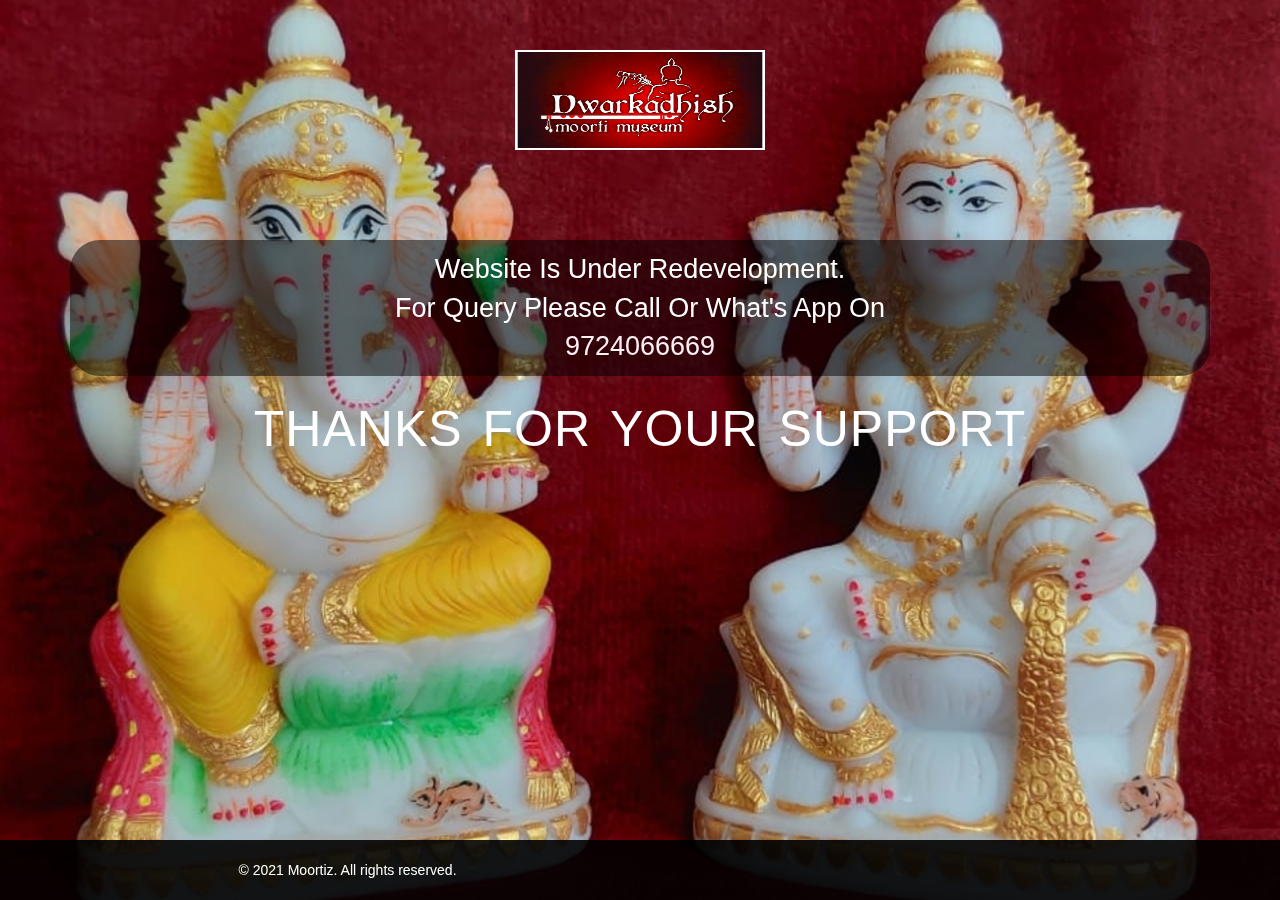
==== dev/index.html @ f720023c "Add files via upload" ====
<!DOCTYPE html>
<html>

<head>
	<meta charset="UTF-8">
	<meta http-equiv="X-UA-Compatible" content="IE=edge">
	<meta name="viewport" content="width=device-width, initial-scale=1">
	<link rel="shortcut icon" href="img/favicon.png" type="image/x-icon">
	<title>Moortiz</title>

	<!-- css -->

	<!--  google fonts  -->

	<link rel="stylesheet" type="text/css" href="css/bootstrap.min.css">
	<link rel="stylesheet" type="text/css" href="css/font-awesome.min.css">
	<link rel="stylesheet" type="text/css" href="css/animate.css">
	<link rel="stylesheet" type="text/css" href="css/custom.css">

</head>

<body>

	<div class="body-wrapper">

		<!--   begin of header section   -->
		<section class="header">
			<div class="header-wrapper">
				<div class="container">
					<div class="row">
						<div class="col-md-8 col-md-offset-2 text-center">
							<div class="theme-name">
								<img src="../img/social-media-bg1.jpg" width="250" height="100">
							</div>

						</div>
					</div>
					<div class="row">
						<div class="col-md-12 text-center">
							<div class="header-text">
								<p id="box" class="service-text" data-wow-delay="0.5s" data-wow-duration="1.3s"
									style="visibility: visible; animation-duration: 1.3s; animation-delay: 0.5s; animation-name: fadeInUp;">
								
									Website is under redevelopment.<br>
For Query please call or what's app on

								<br>	<a href="Tel:+919724066669">9724066669</a>
									
									
											</p>
								<p class="coming">Thanks for your support</p>
							</div>
							
						</div>
					</div>


				</div> <!--  end of .container  -->
			</div><!-- end of .header-wrapper  -->
		</section>

		<section class="footer">
			<div class="footer-wrapper">
				<div class="container">
					<div class="row">
						<div class="col-md-6">
							<p class="copy-right text-center">&copy; 2021 Moortiz. All rights reserved.</p>
						</div>
						<div class="col-md-6">
							<p class="develop text-center"></p>
						</div>
					</div>
				</div>
			</div><!--  end of .footer-wrapper  -->
		</section>

		<!--   end of footer section  -->
	</div>

	<!--  js files -->

	<script type="text/javascript" src="js/jquery.js"></script>
	<script type="text/javascript" src="js/bootstrap.min.js"></script>
	<script type="text/javascript" src="js/timer.js"></script>
	<script type="text/javascript" src="js/script.js"></script>

</body>

</html>
---- dev/css/custom.css ----
=============================================== */

* {outline: none !important;}

a:hover, a:focus{
    text-decoration: none;
}

img{
    max-width: 100%;
}

.input-group {
    width: 80%;
    margin-left: 70px;
}

.input-group-addon{
    border-radius: 0px;
    background-color: rgba(31, 58, 66, 0.83);
    color: #fff;
    padding: 0px 20px;
}

input.form-control:focus {
    box-shadow: none !important;
    border: 1px solid #fff;
}

.form-control{
    padding: 30px 15px;
    background-color: rgba(31, 58, 66, 0.83);
    color: #fff;
    letter-spacing: 1px;
    border-radius: 0px;
}

::-webkit-input-placeholder 
{
    color: rgba(255,255,255,0.62) !important;
    font-family: 'Roboto Condensed', sans-serif !important;
    letter-spacing: 1px !important;
    font-weight: 300 !important;
}

:-moz-placeholder 
{ /* Firefox 18- */
    color: rgba(255,255,255,0.62) !important;
    font-family: 'Roboto Condensed', sans-serif !important;
    letter-spacing: 1px !important;
    font-weight: 300 !important;
}

::-moz-placeholder 
{  /* Firefox 19+ */
    color: rgba(255,255,255,0.62) !important;
    font-family: 'Roboto Condensed', sans-serif !important;
    letter-spacing: 1px !important;
    font-weight: 300 !important;
}

:-ms-input-placeholder 
{  
    color: rgba(255,255,255,0.62) !important;
    font-weight: 300 !important;
    font-family: 'Roboto Condensed', sans-serif !important;
    letter-spacing: 1px !important;
}

p{
    margin-bottom: 0px;
}

.subsribe-btn {
    padding: 0px 45px;
    margin-top: 35px;
    background-color: rgba(31, 58, 66, 0.83);
    color: #fff;
    font-family: 'Roboto', sans-serif;
    font-size: 18px;
    line-height: 62px;
    letter-spacing: 1px;
    word-spacing: 1px;
    border: none;
}

.subsribe-btn:hover {
    background: rgba(87, 87, 87, 0.63);
    color: #fff;
}

.subscribe-btn:focus{
    border: none;
}

/* 
==================================
            1. Header
==================================
 */

.header{
    background-image: url(../img/Awesome_Coming_Soon_Template_BG.jpg) ;
    background-position: center;
    background-attachment: fixed !important;
    background-size: cover;
    max-width: 100%;
    height: 100vh;

    
}


/* ===============================  1.1  Logo  ====================================== */

.theme-name {
    margin: 50px 0px;
}

a.title {
    font-size: 70px;
    border: 6px ridge #fff;
    color: #fff;
    padding: 14px;
    font-family: 'Oswald',sans-serif;
    background-color: rgba(31, 58, 66, 0.7);
    text-shadow: -3px 5px #000;
    font-weight: lighter;
}

.header-text{
    margin-bottom: 20px;
    margin-top: 40px;
    text-align: center;
   

}

.service-text{
    font-size: 27px;
    font-family: 'Roboto Condensed', sans-serif;
    font-weight: 300;
    color: #fff;
    text-transform: capitalize;
    text-align: center;
    margin-bottom: 18px;
    padding: 0;

}

.coming{
    font-size: 50px;
    color: #fff;
    text-transform: uppercase;
    font-family: 'Roboto Condensed', sans-serif;
    letter-spacing: 1px;
    word-spacing: 5px;
    font-weight: 500;
}
/* ------------------------------  for responsiveness ------------------------------------- */
@media (max-width: 600px) {
    .coming {
        font-size: 50px;
        height: 100%;
    }
}

@media (max-width: 500px) {
    .coming {
        font-size: 50px;
    }
}
.newsletter{
    background: url(../img/pixel_weave.png);
}

.newsletter-wrapper{
    padding: 58px 0px;
}

.newsletter-text{
    text-transform: capitalize;
    padding-bottom: 30px;
    font-family: 'Roboto Condensed', sans-serif;
    font-weight: 300;
    font-size: 40px;
    word-spacing: 5px;
    color: rgba(31, 58, 66, 1);
}

p.spam {
    font-style: italic;
}

.spam i {
    padding-right: 8px;
}

/* =============================================
                3. Social Media
================================================ */

.social-media{
    background:url(../img/social-media-bg1.jpg);
    background-position: center;
    background-attachment: fixed;
    background-size: cover;

}

.social-media-wrapper{
    background-color: rgba(0, 0, 0, 0.9);
    padding: 58px 0px;
}

.social-media-text{
    text-transform: capitalize;
    padding-bottom: 40px;
    font-family: 'Roboto Condensed', sans-serif;
    font-weight: 300;
    color: whitesmoke;
    font-size: 40px;
    word-spacing: 5px;
}

.social-links a{
    margin: 15px;
}

.social-links a i{
    font-size: 25px;
    width: 50px;
    height: 50px;
    background-color: rgba(31, 58, 66, 0.7);
    color: #fff;
    border-radius: 50%;
    border: 3px double #fff;
    padding-top: 10px;
}

/* =============================================
                4. Footer
================================================ */

.footer{
    background-color: rgba(0,0,0,0.89);
    bottom: 0;
    width: 100%;
    position: fixed;
}

.footer-wrapper{
    padding: 20px 0px;
    
}

.copy-right{
    color: #fff;
}

.develop{
    color: #fff;
}
.develop a {
    color: cadetblue;
}
#box {
    border-radius: 30px;
    padding: 10px;
 backface-visibility: hidden;
 background-color: rgba(0,0,0,0.5);
  }
  a{
      color: lavenderblush !important;
  }
  h1{

    font-size: 50px;
    color: #fff;
    text-transform: uppercase;
    font-family: 'Roboto Condensed', sans-serif;
    letter-spacing: 1px;
    word-spacing: 5px;
    font-weight: 300;
  }
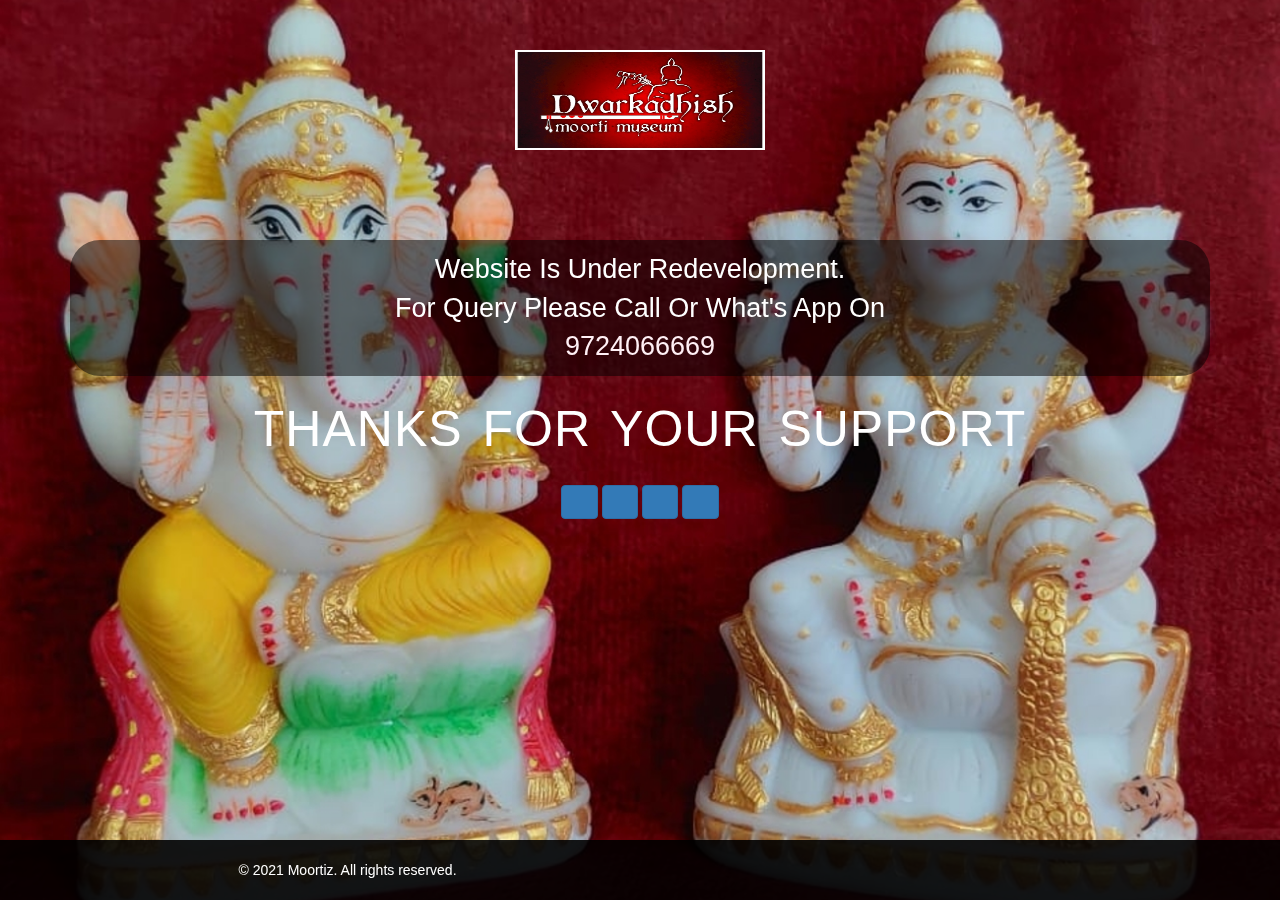
==== commit b9ad239b: "Add files via upload" ====
--- a/dev/index.html
+++ b/dev/index.html
@@ -54,9 +54,29 @@
 						</div>
 					</div>
 
-
+					<div class="text-center py-4 align-items-center">
+				
+						<a href="" class="btn btn-primary m-1" role="button"
+						  rel="nofollow" target="_blank">
+						  <i class="fab fa-youtube"></i>
+						</a>
+						<a href="" class="btn btn-primary m-1" role="button" rel="nofollow"
+						  target="_blank">
+						  <i class="fab fa-facebook-f"></i>
+						</a>
+						<a href="" class="btn btn-primary m-1" role="button" rel="nofollow"
+						  target="_blank">
+						  <i class="fab fa-twitter"></i>
+						</a>
+						<a href="" class="btn btn-primary m-1" role="button" rel="nofollow"
+						  target="_blank">
+						  <i class="fab fa-github"></i>
+						</a>
+					  </div>
 				</div> <!--  end of .container  -->
 			</div><!-- end of .header-wrapper  -->
+			
+		  
 		</section>
 
 		<section class="footer">
@@ -66,6 +86,7 @@
 						<div class="col-md-6">
 							<p class="copy-right text-center">&copy; 2021 Moortiz. All rights reserved.</p>
 						</div>
+					
 						<div class="col-md-6">
 							<p class="develop text-center"></p>
 						</div>
@@ -73,6 +94,7 @@
 				</div>
 			</div><!--  end of .footer-wrapper  -->
 		</section>
+		
 
 		<!--   end of footer section  -->
 	</div>
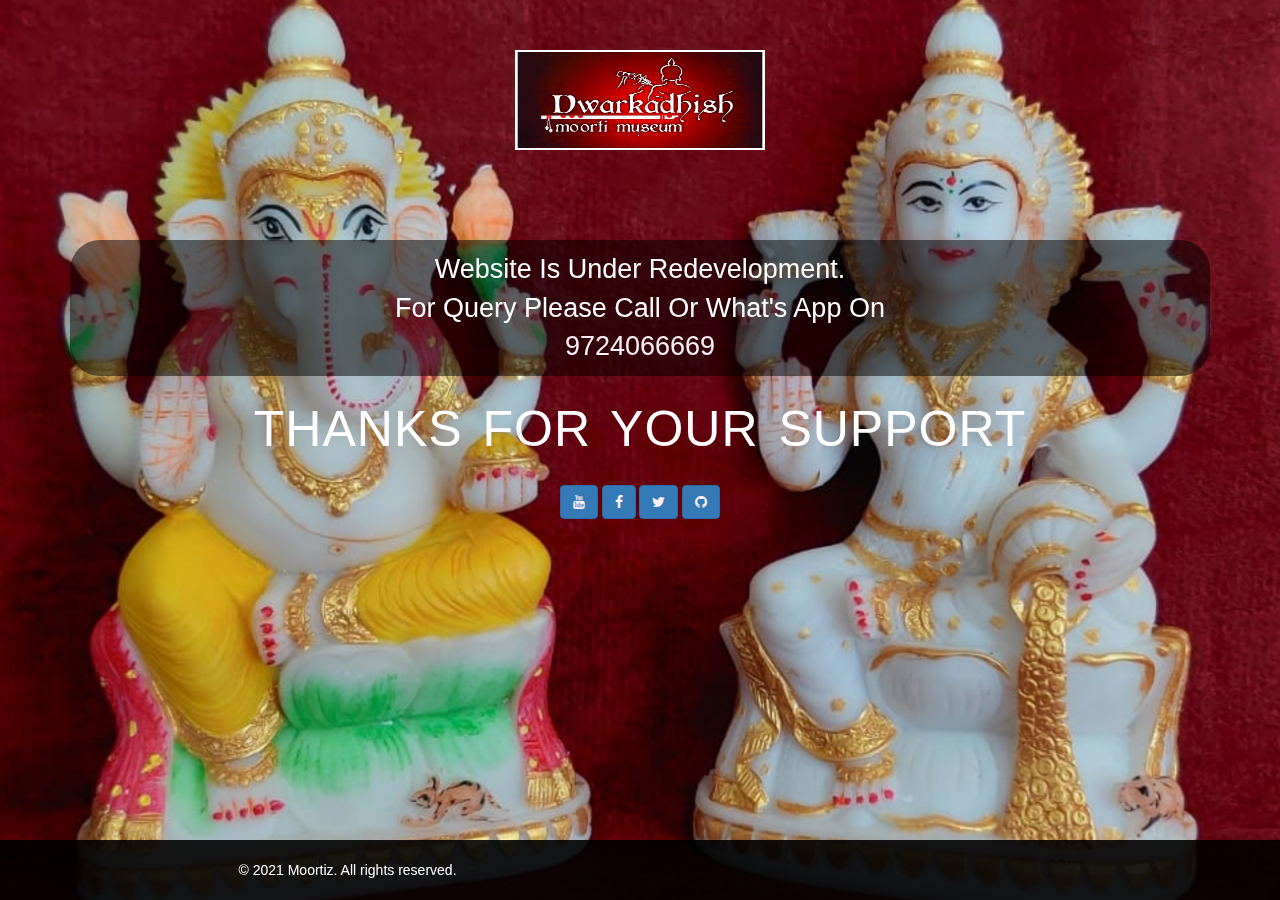
==== commit 505dc38b: "Add files via upload" ====
--- a/dev/index.html
+++ b/dev/index.html
@@ -16,7 +16,7 @@
 	<link rel="stylesheet" type="text/css" href="css/font-awesome.min.css">
 	<link rel="stylesheet" type="text/css" href="css/animate.css">
 	<link rel="stylesheet" type="text/css" href="css/custom.css">
-
+	
 </head>
 
 <body>
@@ -58,19 +58,19 @@
 				
 						<a href="" class="btn btn-primary m-1" role="button"
 						  rel="nofollow" target="_blank">
-						  <i class="fab fa-youtube"></i>
+						  <i class="fa fa-youtube"></i>
 						</a>
 						<a href="" class="btn btn-primary m-1" role="button" rel="nofollow"
 						  target="_blank">
-						  <i class="fab fa-facebook-f"></i>
+						  <i class="fa fa-facebook-f"></i>
 						</a>
 						<a href="" class="btn btn-primary m-1" role="button" rel="nofollow"
 						  target="_blank">
-						  <i class="fab fa-twitter"></i>
+						  <i class="fa fa-twitter"></i>
 						</a>
 						<a href="" class="btn btn-primary m-1" role="button" rel="nofollow"
 						  target="_blank">
-						  <i class="fab fa-github"></i>
+						  <i class="fa fa-github"></i>
 						</a>
 					  </div>
 				</div> <!--  end of .container  -->
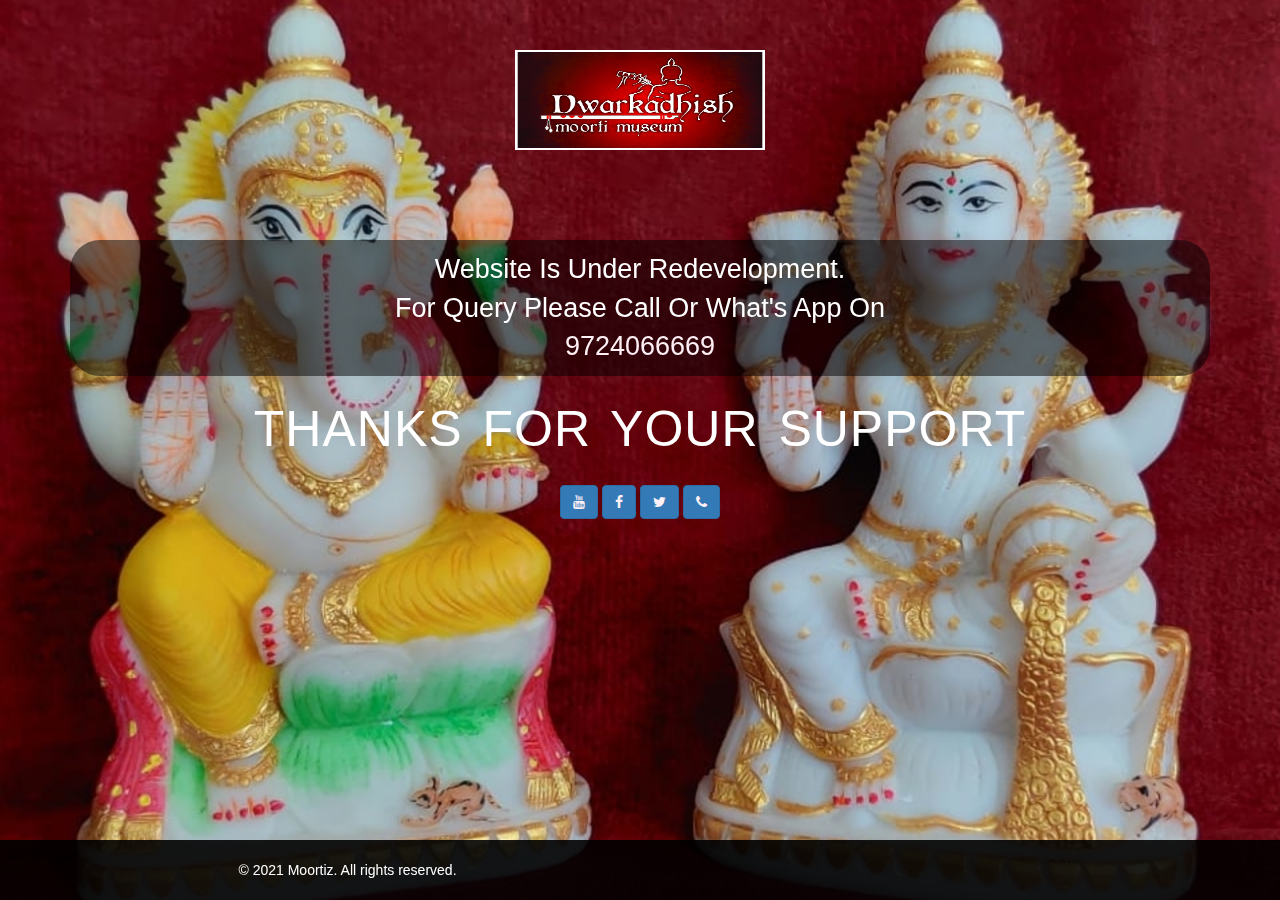
==== commit 5bd4e6e3: "Add files via upload" ====
--- a/dev/index.html
+++ b/dev/index.html
@@ -70,8 +70,9 @@
 						</a>
 						<a href="" class="btn btn-primary m-1" role="button" rel="nofollow"
 						  target="_blank">
-						  <i class="fa fa-github"></i>
+						  <i class="fa fa-phone"></i>
 						</a>
+						
 					  </div>
 				</div> <!--  end of .container  -->
 			</div><!-- end of .header-wrapper  -->
